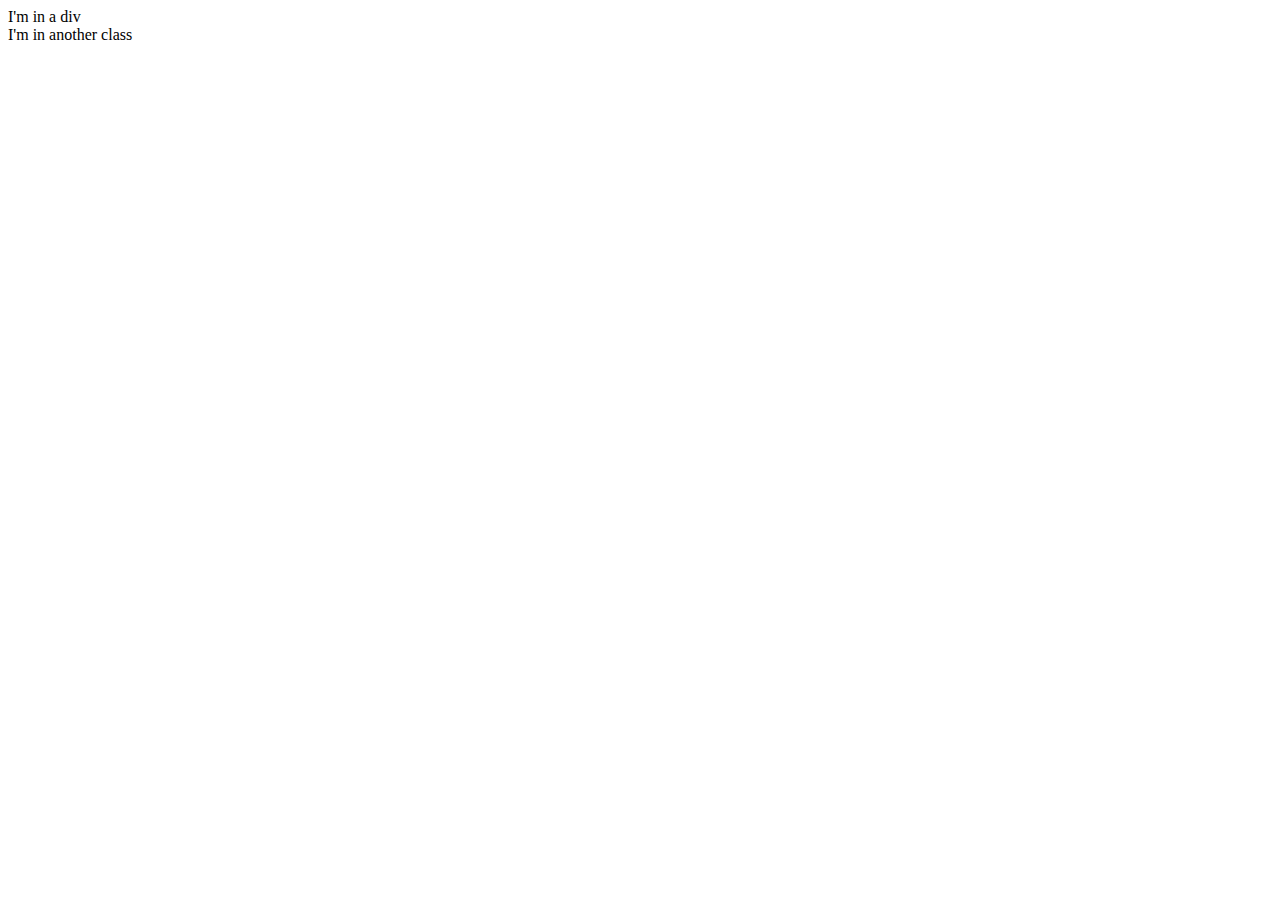
==== index.html @ 5f2ba05b "Update index.html" ====
<!DOCTYPE html>
<html lang="en" dir="ltr">
  <head>
    <meta charset="utf-8">
    <title>Page Title</title>
    <link rel="stylesheet" href="styles.css">
  </head>
  <body>
  <div class="placeholder">
      I'm in a div
    </div>

    <div class="anotherclass">
      I'm in another class
    </div>
  </body>
</html>
---- styles.css ----
.placeholder {
background color: green
}
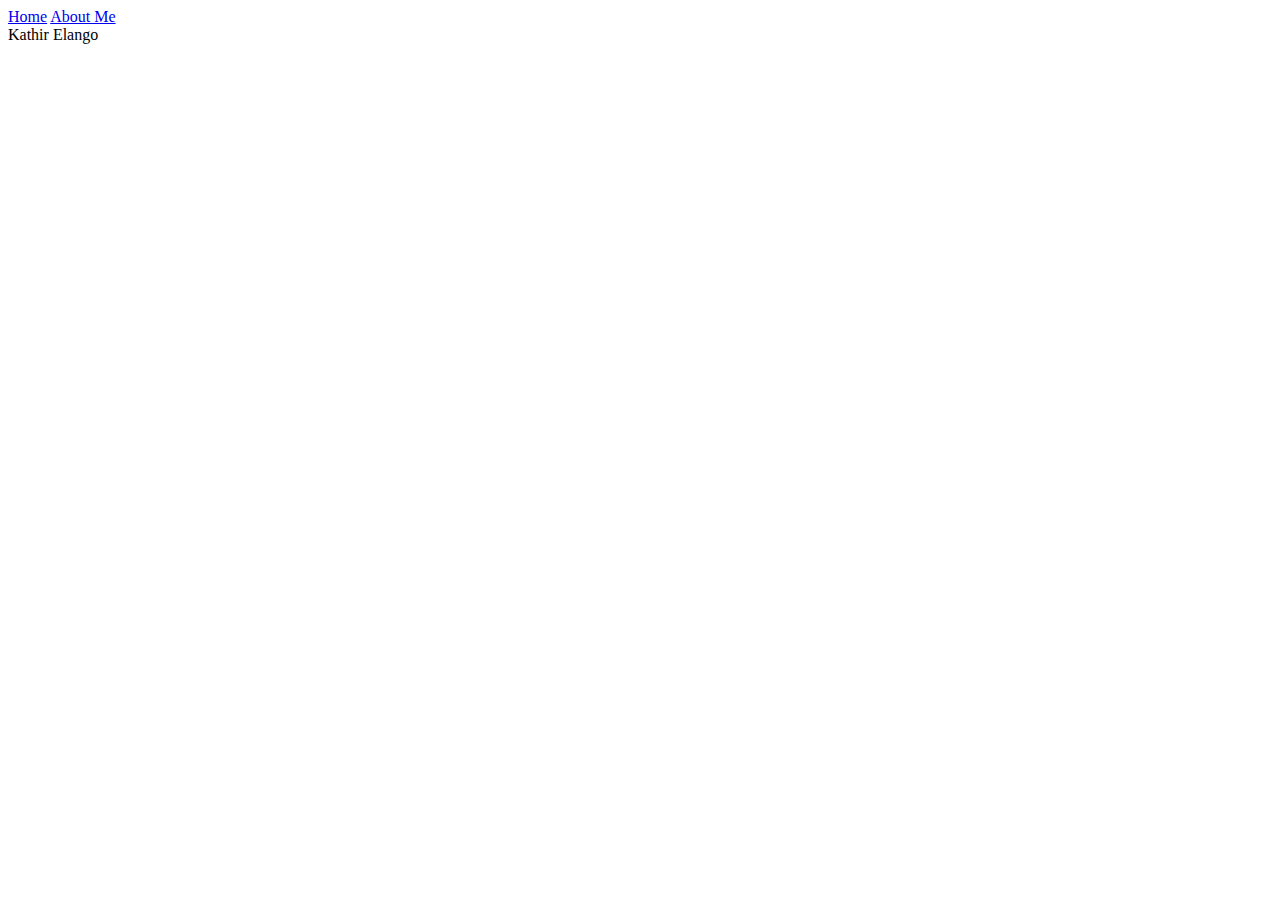
==== commit 0388ef7e: "Update index.html" ====
--- a/index.html
+++ b/index.html
@@ -6,12 +6,13 @@
     <link rel="stylesheet" href="styles.css">
   </head>
   <body>
-  <div class="placeholder">
-      I'm in a div
-    </div>
+    <div class="container">
+       <div class="nav-wrapper">
+         <a href="index.html">Home</a>
+            <a href="childPages.html">About Me</a>
 
-    <div class="anotherclass">
-      I'm in another class
-    </div>
-  </body>
-</html>
+    <div>Kathir Elango</div>
+
+  </div>
+    </body>
+ </html>
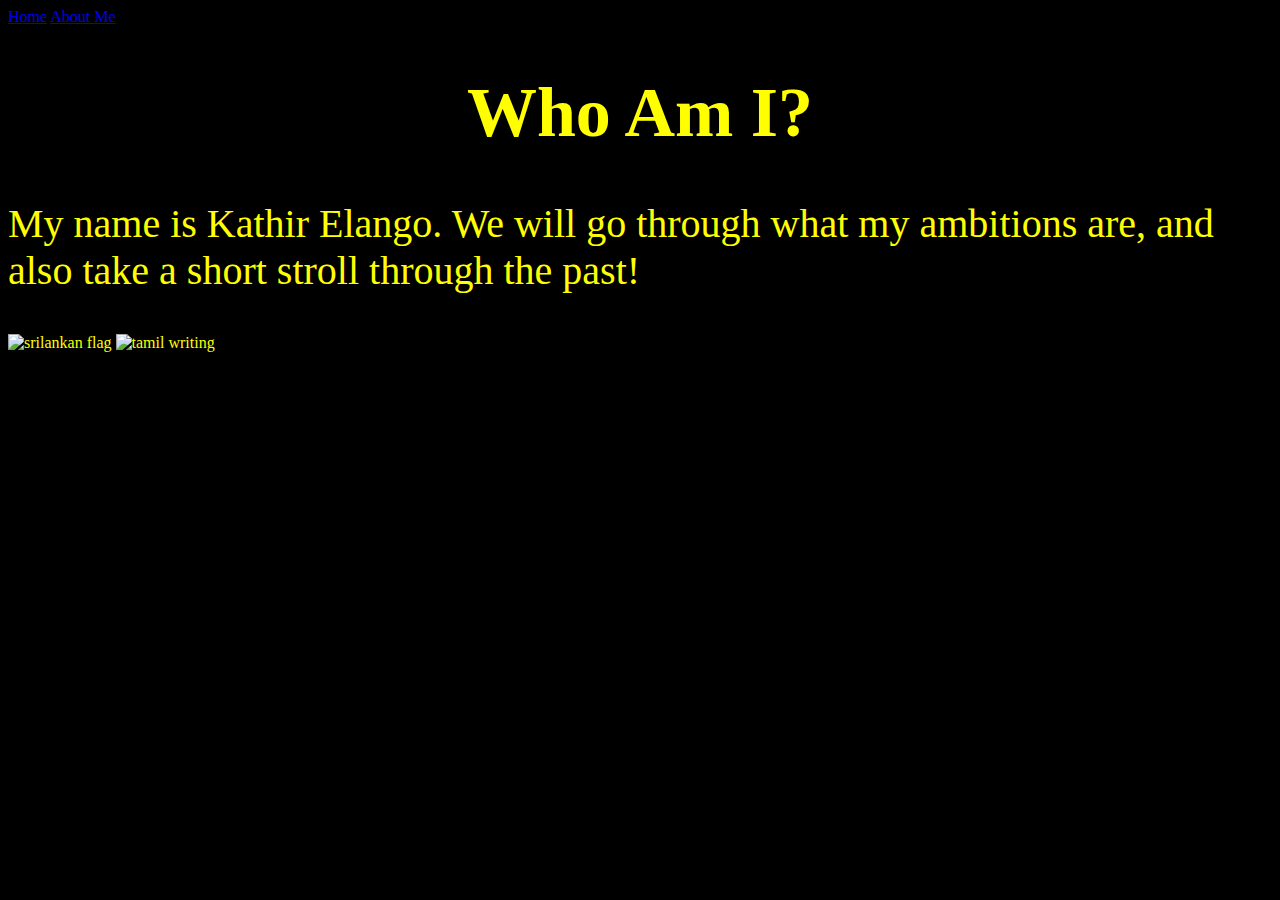
==== commit e5438cc7: "Update index.html" ====
--- a/index.html
+++ b/index.html
@@ -2,17 +2,20 @@
 <html lang="en" dir="ltr">
   <head>
     <meta charset="utf-8">
-    <title>Page Title</title>
-    <link rel="stylesheet" href="styles.css">
+    <link rel="stylesheet" href="style.css">
+    <body bgcolor="black" text="yellow">
+      <nav>
+      <a href="index.html">Home</a>
+      <a href="childPages.html">About Me</a>
+    <title>Who Am I?</title>
   </head>
   <body>
-    <div class="container">
-       <div class="nav-wrapper">
-         <a href="index.html">Home</a>
-            <a href="childPages.html">About Me</a>
 
-    <div>Kathir Elango</div>
+  </body>
+</html>
+<h1>Who Am I?</h1>
 
-  </div>
-    </body>
- </html>
+<p>My name is Kathir Elango. We will go through what my ambitions are, and also take a short stroll through the past!</p>
+
+<img class="img-flag" src="Images/flag.jpg" alt="srilankan flag">
+<img class="img-tamil" src="Images/tamil.jpg" alt="tamil writing">
--- a/style.css
+++ b/style.css
@@ -0,0 +1,26 @@
+h1 {
+  color: yellow;
+  font-size: 70px;
+  background-color: black;
+  text-align: center;
+}
+
+
+p {
+  color: yellow;
+  font-size: 40px;
+  background-color: black;
+}
+
+.img-flag {
+  width: 900px;
+
+}
+
+.img-tamil {
+  width: 900px;
+}
+
+.index.html {
+  width: 200px;
+}
